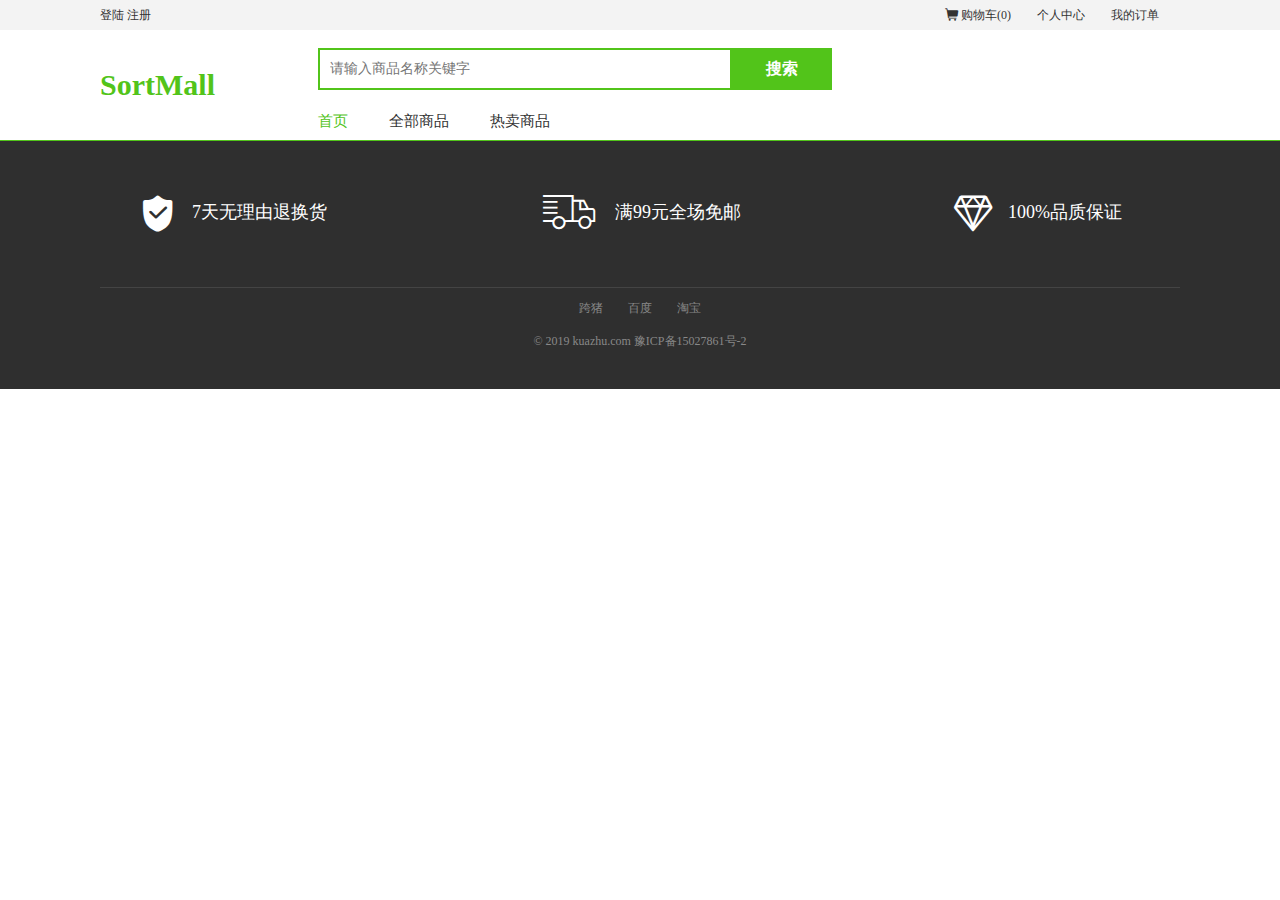
==== index.html/index.html @ fbc2b3ad "16xiawu" ====
<!DOCTYPE html>
<html lang="en">
<head>
    <meta charset="UTF-8">
    <meta name="viewport" content="width=device-width, initial-scale=1.0">
    <title>商城-全部商品</title>
    <link rel="stylesheet" href="../css/reset.css">
    <link rel="stylesheet" href="../css/iconfont.css">
    <link rel="stylesheet" href="../css/iconfont2.css">
    <link rel="stylesheet" href="../css/common.css">
    <link rel="stylesheet" href="../css/index.css">
</head>
<body>
   <!-- S 顶部-->   
   <div class="top">
       <div class="box">
          <div class="topleft">
            <a href="#">登陆</a>
            <a href="#">注册</a>
          </div>
          <ul class="topright">
               <li class="topright1">
                <a href="#">
                <i class="iconfont icon-gouwuche"></i>
                购物车(<span>0</span>)</a>
               </li>
               <li class="topright1">
                   <a href="#">个人中心</a>
               </li>
               <li class="topright1">
                  <a href="#">我的订单</a>
            </li>
          </ul>
          </div>
       </div>
    </div>
   <!-- E 顶部--> 

   <!-- S 头部搜索-->
   <div class="header">
    <div class="box clearfix">
        <h1 class="logo col-1">
            <a href="#" class="headleft ">
                SortMall
            </a>
        </h1>
        <div class="headright col-4">
           <div class="right-lf clearfix">
            <input type="text" class="right-t" placeholder="请输入商品名称关键字">
            <a href="#" class="right-a">搜索</a>
           </div>
          <ul class="bot-list">
            <li class="bot-listr">
                <a href="#" class="list1">首页</a>
            </li>
            <li class="bot-listr">
                <a href="#">全部商品</a>
            </li>
            <li class="bot-listr">
                <a href="#">热卖商品</a>
            </li>
          </ul>
        </div>
    </div>
   </div>
   <!-- E 头部搜索-->

   <!-- S 内容区域 -->
    <div>
        
    </div>
   <!-- E 内容区域 --> 

   <!-- S 底部导航-->
   <div class="bottom">
    <div class="box">
        <div class="bot-top">
            <span class="bt1"><i class="iconfont icon-anquan a1"></i>7天无理由退换货</span>
            <span class="bt2"><i class="iconfont icon-huoche a2"></i>满99元全场免邮</span>
            <span class="bt3"><i class="iconfont icon-diamonds a3"></i>100%品质保证</span>
        </div>
        <div class="bot-bott">
        <div class="bot-bott1">
                <a href="https://www.kuazhu.com/" class="aju1">跨猪</a>
                <a href="https://www.baidu.com/">百度</a>
                <a href="https://www.taobao.com/" class="aju2">淘宝</a>
        </div>
        <div class="bot-bott2">
            © 2019 kuazhu.com 豫ICP备15027861号-2
        </div>
        </div>
    </div>
   </div>
   <!-- E 底部导航-->
</body>
</html>
---- css/iconfont.css ----
@font-face {font-family: "iconfont";
  src: url('iconfont.eot?t=1607663187447'); /* IE9 */
  src: url('iconfont.eot?t=1607663187447#iefix') format('embedded-opentype'), /* IE6-IE8 */
  url('[data-uri]') format('woff2'),
  url('iconfont.woff?t=1607663187447') format('woff'),
  url('iconfont.ttf?t=1607663187447') format('truetype'), /* chrome, firefox, opera, Safari, Android, iOS 4.2+ */
  url('iconfont.svg?t=1607663187447#iconfont') format('svg'); /* iOS 4.1- */
}

.iconfont {
  font-family: "iconfont" !important;
  font-size: 16px;
  font-style: normal;
  -webkit-font-smoothing: antialiased;
  -moz-osx-font-smoothing: grayscale;
}

.icon-right:before {
  content: "\e60d";
}

.icon-left:before {
  content: "\e632";
}

.icon-gouwuche:before {
  content: "\e61d";
}
---- css/iconfont2.css ----
@font-face {font-family: "iconfont";
  src: url('iconfont.eot?t=1607676022661'); /* IE9 */
  src: url('iconfont.eot?t=1607676022661#iefix') format('embedded-opentype'), /* IE6-IE8 */
  url('[data-uri]') format('woff2'),
  url('iconfont.woff?t=1607676022661') format('woff'),
  url('iconfont.ttf?t=1607676022661') format('truetype'), /* chrome, firefox, opera, Safari, Android, iOS 4.2+ */
  url('iconfont.svg?t=1607676022661#iconfont') format('svg'); /* iOS 4.1- */
}

.iconfont {
  font-family: "iconfont" !important;
  font-size: 16px;
  font-style: normal;
  -webkit-font-smoothing: antialiased;
  -moz-osx-font-smoothing: grayscale;
}

.icon-diamonds:before {
  content: "\e62b";
}

.icon-anquan:before {
  content: "\e55d";
}

.icon-huoche:before {
  content: "\e629";
}
---- css/common.css ----
body{
font-size: 12px;
background-color: #eee;
}
a{
    color: #333;
    text-decoration: none;
}
a:hover{
color: #1890ff;;
}
.box{
   width: 1080px;
   margin: 0 auto;
}

/* 清除浮动
---------------------------------------------------------------- */
.clearfix:after{
    content: "";
    clear: both;
    display: block;
    height: 0px;
    visibility: hidden;
}
.clearfix{
    *zoom:1;
}

.col-1{
    width: 208px;
}
.col-4{
    width: 862px;
}
.jianju{
    margin-right: 10px;
}
---- css/index.css ----
/* 顶部
---------------------------------------------------------------- */
.top{
   height:30px;
   background-color:#f3f3f3;
}
.top .box{
  line-height:30px;
}
.top .box .topleft{
  float: left;
}
.top .box .topright{
  float: right;
}
.top .box .topright .topright1{
  float: left;
  padding:0 5px;
  margin-right: 16px;
  box-sizing: border-box;
}
.top .box .topright .topright1:hover{
  background-color: #fff;
}
.icon-gouwuche{
  font-size: 12px;
}
/* 头部搜索
---------------------------------------------------------------- */
.header{
background-color:#fff;
border-bottom:1px solid #52c41a;
}
.header .logo{
  float: left;
  height: 110px;
  line-height: 110px;
}
.header .logo a{
 font-size: 30px;
 font-weight: bold;
 color: #52c41a;
}
.header .headright{
  height: 110px;
  float: right;
}
.headright .right-lf{
  margin-top: 18px;
}
.right-lf .right-t{
  float: left;
  width: 414px;
  height: 42px;
  border: 2px solid #52c41a;
  outline: none;
  padding-left: 10px;
  font-size: 14px;
  box-sizing: border-box;
}
.right-lf .right-a{
  float: left;
  width: 100px;
  height: 42px;
  line-height: 42px;
  text-align: center;
  background-color:#52c41a;
}
.right-lf a{
  font-size: 16px;
  font-weight: bold;
  color: #fff;
}
.right-lf a:hover{
  opacity: 0.6;
}
.headright .bot-list{
  margin-top: 22px;
}
.bot-list .bot-listr{
  float: left;
  font-size: 15px;
  font-weight: lighter;
  margin-right:41px;
}
.bot-list .bot-listr .list1{
  color: #52c41a;
}
/* 内容区域
---------------------------------------------------------------- */

/* 底部导航
---------------------------------------------------------------- */
.bottom{
  height:248px;
  background-color:#2f2f2f;
}
.bottom .box{
  height:248px;
}
.bottom .box .bot-top{
  height: 146px;
  border-bottom: 1px solid rgba(255, 255, 255,0.1);
  line-height:146px; 
}
.bottom .box .bot-top span{
  display:inline-block;
  height: 36px;
  line-height: 36px;
  font-size: 18px;
  color: #fff;
}
.bottom .box .bot-top .bt1{
  margin-right: 210px;
}
.bottom .box .bot-top .bt2{
  margin-right: 210px;
}
.bottom .box .bot-top i{
  font-size: 36px;
  vertical-align: middle;
}
.bottom .box .bot-top .a1{
padding-right: 16px;
padding-left:40px;
}
.bottom .box .bot-top .a2{
  padding-right: 16px;
}
.bottom .box .bot-top .a3{
    padding-right: 16px;
}
.bottom .box .bot-bott{
  height: 102px;
  text-align: center;
 
}
.bottom .box .bot-bott1{
  margin-top: 12px;
  margin-bottom: 16px;
}
.bottom .box .bot-bott1 a{
  color: #888;
}
.bottom .box .bot-bott1 .aju1{
 margin-right:22px;
}
.bottom .box .bot-bott1 .aju2{
  margin-left:22px;
 }
.bottom .box .bot-bott2{
  color: #888;
}
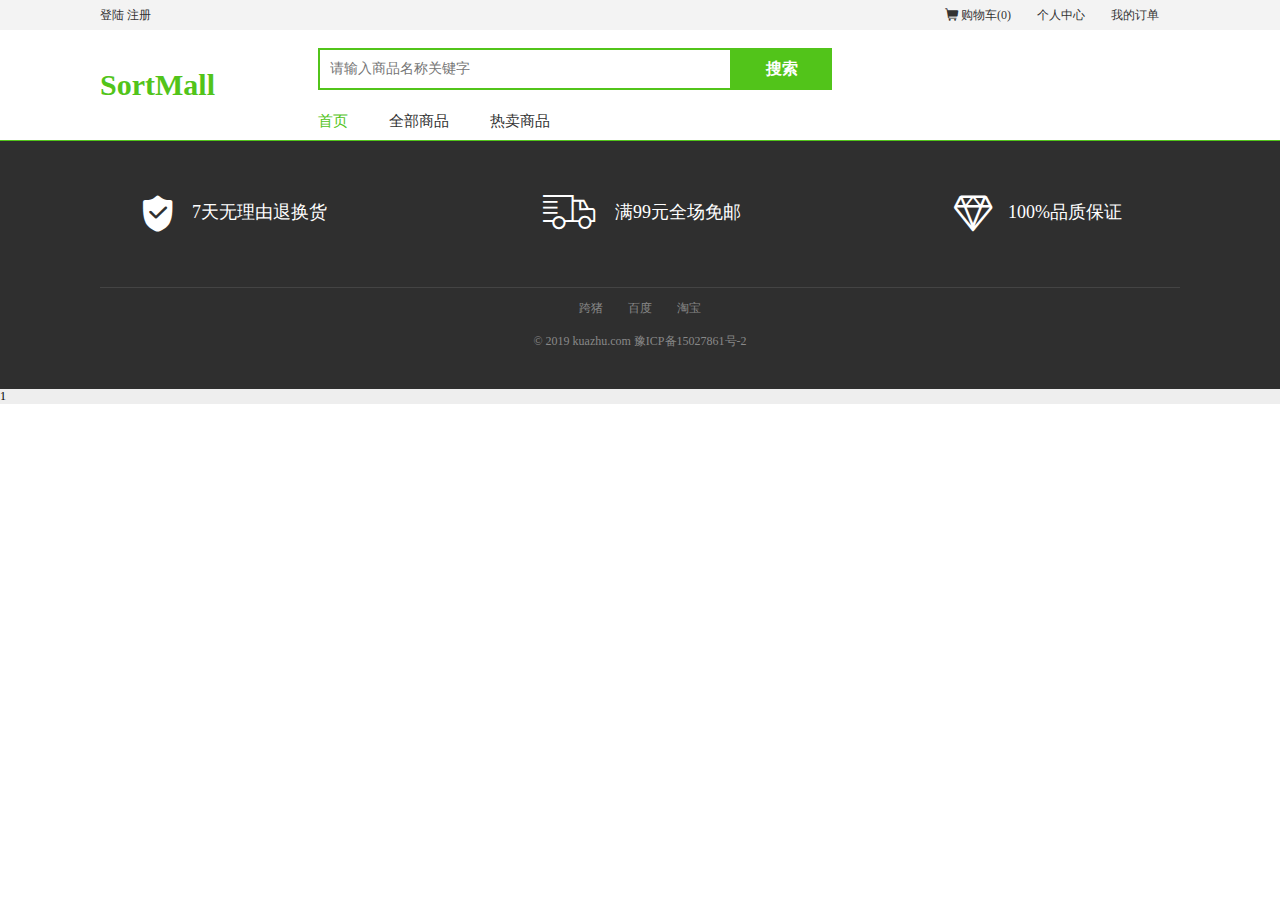
==== commit 3fca711f: "shiyan" ====
--- a/index.html/index.html
+++ b/index.html/index.html
@@ -92,5 +92,6 @@
     </div>
    </div>
    <!-- E 底部导航-->
+   1
 </body>
 </html>--- a/css/index.css
+++ b/css/index.css
@@ -151,3 +151,4 @@
 .bottom .box .bot-bott2{
   color: #888;
 }
+
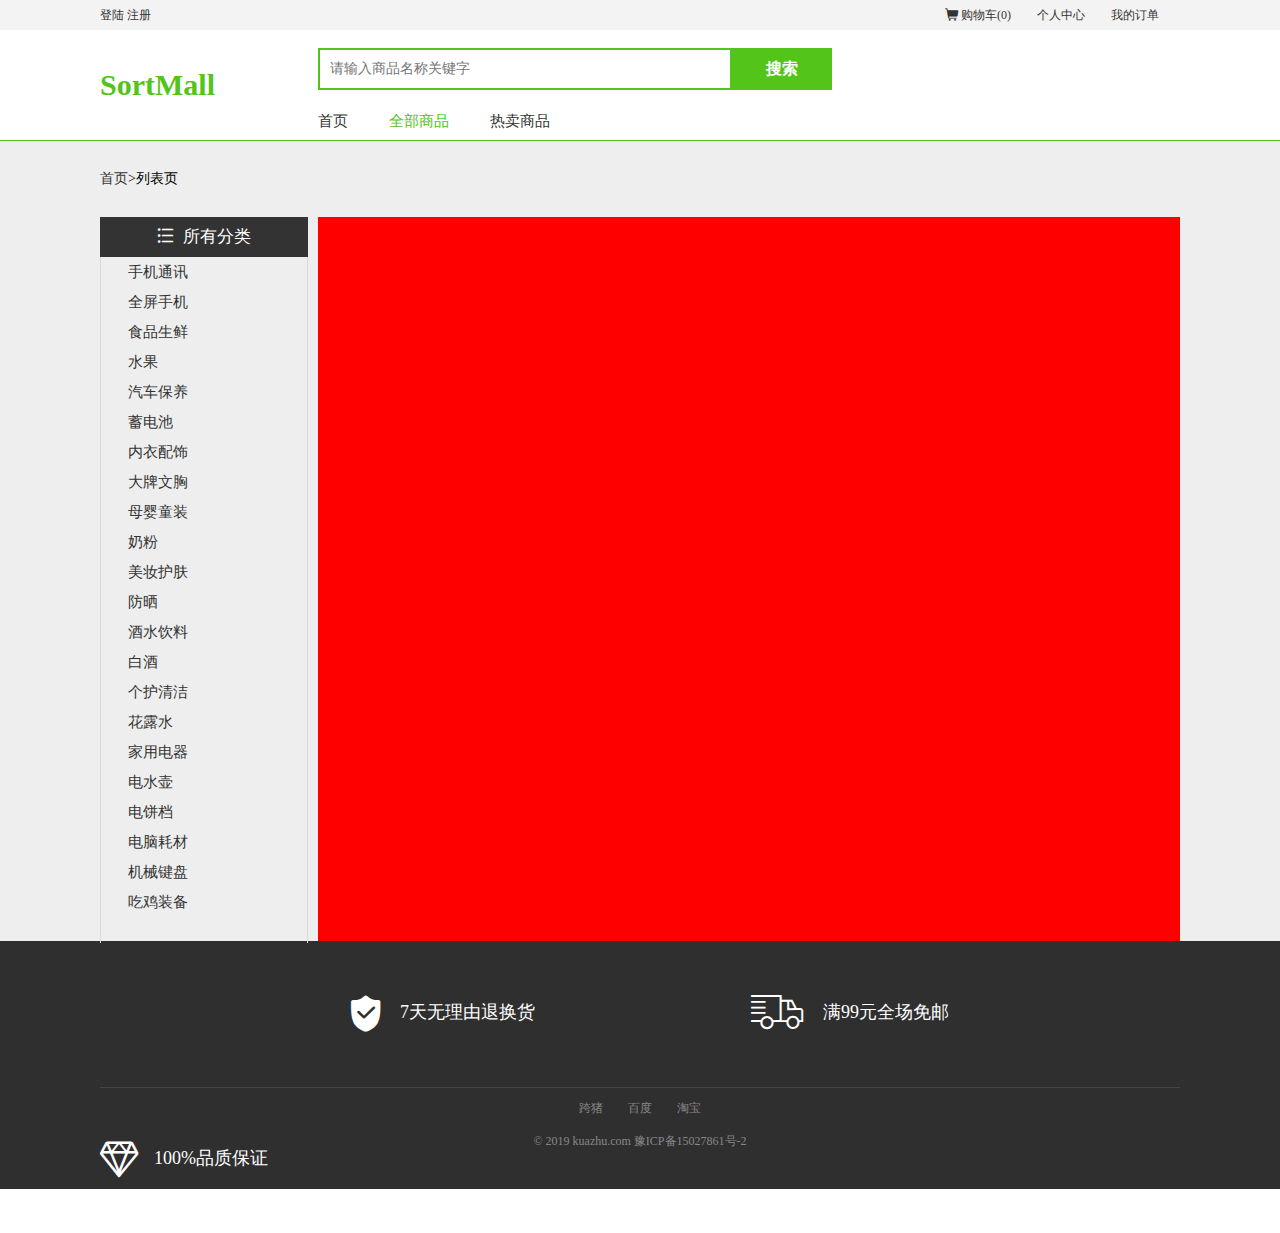
==== commit 827e0feb: "17afteroon" ====
--- a/index.html/index.html
+++ b/index.html/index.html
@@ -51,10 +51,10 @@
            </div>
           <ul class="bot-list">
             <li class="bot-listr">
-                <a href="#" class="list1">首页</a>
+                <a href="#">首页</a>
             </li>
             <li class="bot-listr">
-                <a href="#">全部商品</a>
+                <a href="#" class="list1">全部商品</a>
             </li>
             <li class="bot-listr">
                 <a href="#">热卖商品</a>
@@ -66,8 +66,51 @@
    <!-- E 头部搜索-->
 
    <!-- S 内容区域 -->
-    <div>
-        
+    <div class="cont">
+      <div class="box">
+          <div class="ctop">
+              <a href="#">首页</a><span>&gt列表页</span>
+          </div>
+          <div class="cbott ">
+           <div class="contleft clearfix">
+               <div class="conletop col-1">
+                   <span class="iconfont icon-suoyoufenlei she1"></span>&nbsp&nbsp
+                   <span class="she2">所有分类</span>
+                </div>
+               <div class="conlebot ">
+                   <ul class="conlist ">
+                       <li><a href="#">手机通讯</a></li>
+                       <li><a href="#">全屏手机</a></li>
+                       <li><a href="#">食品生鲜</a></li>
+                       <li><a href="#">水果</a></li>
+                       <li><a href="#">汽车保养</a></li>
+                       <li><a href="#">蓄电池</a></li>
+                       <li><a href="#">内衣配饰</a></li>
+                       <li><a href="#">大牌文胸</a></li>
+                       <li><a href="#">母婴童装</a></li>
+                       <li><a href="#">奶粉</a></li>
+                       <li><a href="#">美妆护肤</a></li>
+                       <li><a href="#">防晒</a></li>
+                       <li><a href="#">酒水饮料</a></li>
+                       <li><a href="#">白酒</a></li>
+                       <li><a href="#">个护清洁</a></li>
+                       <li><a href="#">花露水</a></li>
+                       <li><a href="#">家用电器</a></li>
+                       <li><a href="#">电水壶</a></li>
+                       <li><a href="#">电饼档</a></li>
+                       <li><a href="#">电脑耗材</a></li>
+                       <li><a href="#">机械键盘</a></li>
+                       <li><a href="#">吃鸡装备</a></li>
+                   </ul>
+               </div>
+           </div>
+           <div class="contright col-4">
+               <div class="conritop"></div>
+               <div class="conricen"></div>
+               <div class="conribot"></div>
+           </div>
+          </div>
+      </div>
     </div>
    <!-- E 内容区域 --> 
 
@@ -92,6 +135,5 @@
     </div>
    </div>
    <!-- E 底部导航-->
-   1
 </body>
 </html>--- a/css/iconfont2.css
+++ b/css/iconfont2.css
@@ -1,10 +1,10 @@
 @font-face {font-family: "iconfont";
-  src: url('iconfont.eot?t=1607676022661'); /* IE9 */
-  src: url('iconfont.eot?t=1607676022661#iefix') format('embedded-opentype'), /* IE6-IE8 */
-  url('[data-uri]') format('woff2'),
-  url('iconfont.woff?t=1607676022661') format('woff'),
-  url('iconfont.ttf?t=1607676022661') format('truetype'), /* chrome, firefox, opera, Safari, Android, iOS 4.2+ */
-  url('iconfont.svg?t=1607676022661#iconfont') format('svg'); /* iOS 4.1- */
+  src: url('iconfont.eot?t=1608193441234'); /* IE9 */
+  src: url('iconfont.eot?t=1608193441234#iefix') format('embedded-opentype'), /* IE6-IE8 */
+  url('[data-uri]') format('woff2'),
+  url('iconfont.woff?t=1608193441234') format('woff'),
+  url('iconfont.ttf?t=1608193441234') format('truetype'), /* chrome, firefox, opera, Safari, Android, iOS 4.2+ */
+  url('iconfont.svg?t=1608193441234#iconfont') format('svg'); /* iOS 4.1- */
 }
 
 .iconfont {
@@ -27,3 +27,7 @@
   content: "\e629";
 }
 
+.icon-suoyoufenlei:before {
+  content: "\e6c3";
+}
+
--- a/css/index.css
+++ b/css/index.css
@@ -88,7 +88,55 @@
 }
 /* 内容区域
 ---------------------------------------------------------------- */
-
+.cont{
+  height:800px;
+}
+.cont .box{
+height:800px;
+}
+.cont .box .ctop{
+  height:76px;
+  line-height:76px;
+  font-size:14px;
+}
+.cont .box .cbott .contleft{
+  float: left;
+}
+.cont .box .cbott .conletop{
+  background-color: #333;
+  text-align: center;
+  line-height:38px;
+}
+.cont .box .cbott .conletop .she1{
+  font-size: 17px;
+  color: #fff;
+  font-weight: bold;
+}
+.cont .box .cbott .conletop .she2{
+  font-size: 17px;
+  color: #fff;
+}
+.cont .box .cbott .conlebot{
+  height:686px;
+  border-left:1px solid #d9d9d9;
+  border-right:1px solid #d9d9d9 ;
+}
+.cont .box .cbott .conlist li{
+   height: 30px;
+   line-height: 30px;
+   padding-left: 27px;
+   box-sizing: border-box;
+   color: #a3a3a3;
+   font-weight: lighter;
+}
+.cont .box .cbott .conlist a{
+ font-size: 15px;
+}
+.cont .box .cbott .contright{
+  float: right;
+  background-color: red;
+  height:724px;
+}
 /* 底部导航
 ---------------------------------------------------------------- */
 .bottom{
